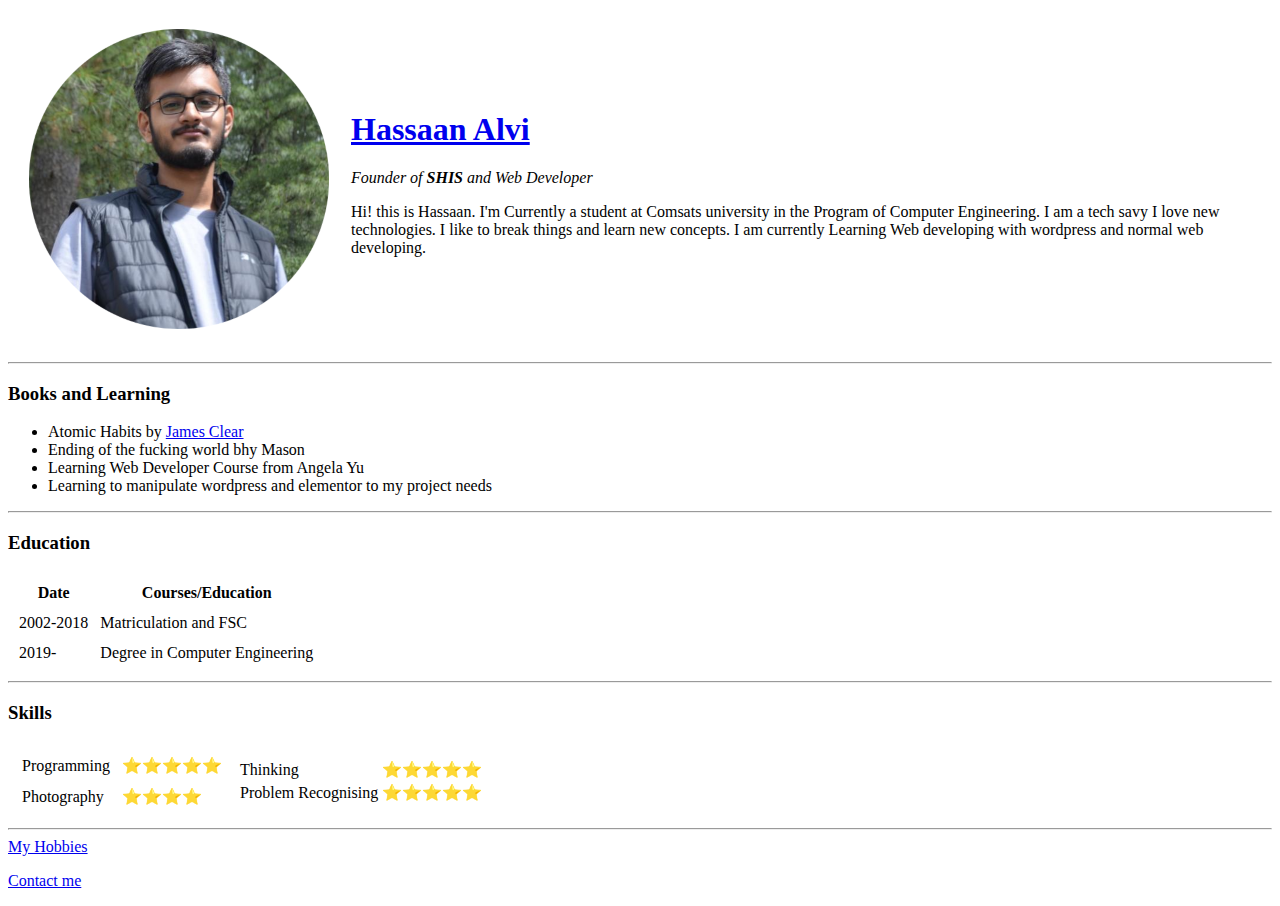
==== index.html @ 78a9ddda "Update index.html" ====
<!DOCTYPE html>
<html lang="en" dir="ltr">

<head>
  <meta charset="utf-8">
  <title>Hassaan's Personal Website</title>
 
</head>

<body>
  <table cellspacing='20'>
    <tr>
      <td><img src="mypicture.png" alt="Hassaan's Profile Picture"></td>
      <td>
        <h1 class="name"><a href="https://www.linkedin.com/in/hassaan-alvi-3a86a7232/">Hassaan Alvi</a></h1>
        <p><em>Founder of <strong>SHIS</strong> and Web Developer</em></p>
        <p class="intro">Hi! this is Hassaan. I'm Currently a student at Comsats university in the Program of Computer Engineering. I am a tech savy I love new technologies. I like to break things and learn new concepts. I am currently Learning Web developing with
          wordpress and normal web developing.</p>
      </td>
    </tr>
  </table>
  <hr>
  <h3>Books and Learning</h3>
  <p>
  <ul>
    <li>Atomic Habits by <a href="https://jamesclear.com/">James Clear</a></li>
    <li>Ending of the fucking world bhy Mason</li>
    <li>Learning Web Developer Course from Angela Yu</li>
    <li>Learning to manipulate wordpress and elementor to my project needs</li>
  </ul>
  <hr>
  <h3>Education</h3>
  <table cellspacing='10'>
    <thead>
      <th>Date</th>
      <th>Courses/Education</th>
    </thead>
    <tr>
      <td>2002-2018</td>
      <td>Matriculation and FSC</td>
    </tr>
    <tr>
      <td>2019-</td>
      <td>Degree in Computer Engineering</td>
    </tr>
  </table>
  <hr>
  <h3>Skills</h3>
  <table>
    <!-- Nested table -->
    <tr>
      <td>
        <table cellspacing='10'>
          <tr>
            <td>Programming</td>
            <td>⭐⭐⭐⭐⭐</td>
          </tr>
          <tr>
            <td>Photography</td>
            <td>⭐⭐⭐⭐</td>
          </tr>
        </table>
      </td>
      <td>
        <table ce1llspacing='10'>
          <tr>
            <td>Thinking</td>
            <td>⭐⭐⭐⭐⭐</td>
          </tr>
          <tr>
            <td>Problem Recognising</td>
            <td>⭐⭐⭐⭐⭐</td>
          </tr>
        </table>
      </td>
    </tr>
  </table>
  <hr>
  <a href="hobbies.html">My Hobbies</a>
  </p>
  <p>
    <a href="contactme.html">Contact me</a>
  </p>



</body>

</html>
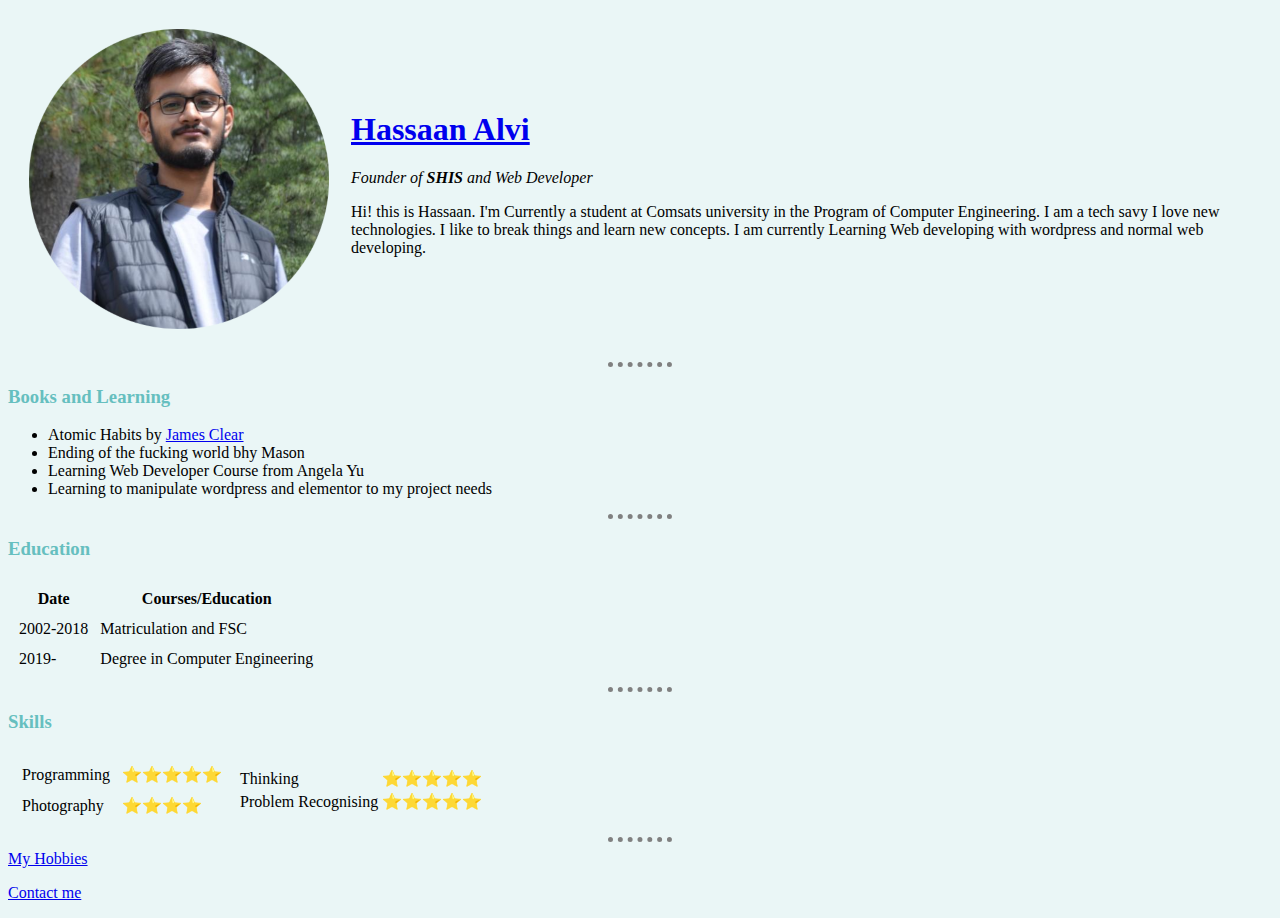
==== commit 10166935: "Update index.html" ====
--- a/index.html
+++ b/index.html
@@ -4,7 +4,7 @@
 <head>
   <meta charset="utf-8">
   <title>Hassaan's Personal Website</title>
- 
+  <link rel="stylesheet" href="/styles.css">
 </head>
 
 <body>
--- a/styles.css
+++ b/styles.css
@@ -0,0 +1,19 @@
+
+  body{background-color: #EAF6F6;}
+  hr{
+      border-style: dotted none none;
+      border-color: grey;
+      border-width: 5px;
+      width: 5%;
+
+  }
+h3{
+  color:  #66BFBF;
+}
+h1{
+  color:  #66BFBF;
+}
+
+.intro:hover{
+  color: red;
+}
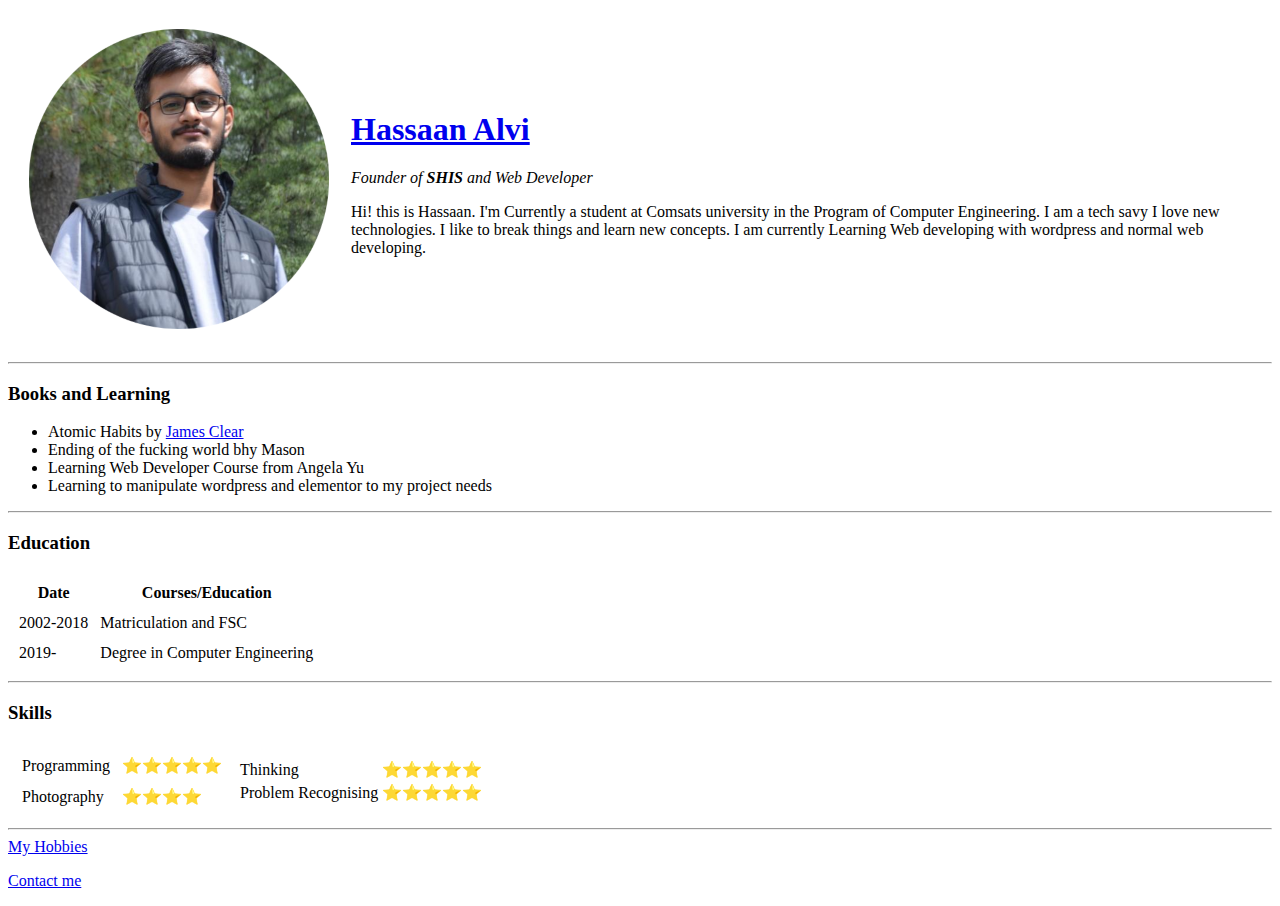
==== commit 0b1b174c: "new CV with css upload" ====
--- a/index.html
+++ b/index.html
@@ -4,7 +4,7 @@
 <head>
   <meta charset="utf-8">
   <title>Hassaan's Personal Website</title>
-  <link rel="stylesheet" href="/styles.css">
+  <link rel="stylesheet" href="W:\WORK Stuff\WEB DEVELOPMENT\HTML - PERSONAL SITE\css\styles.css">
 </head>
 
 <body>
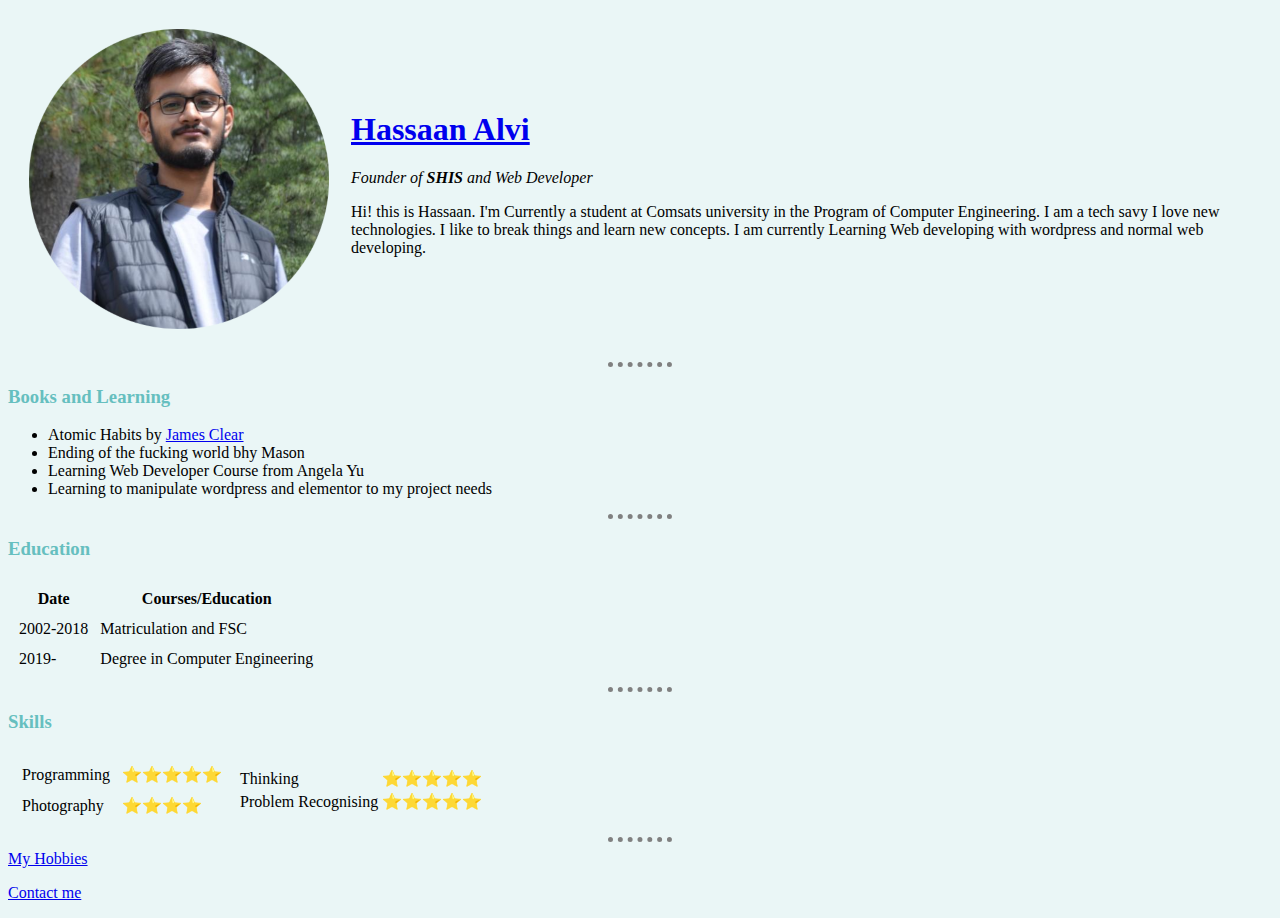
==== commit 39df61f5: "Update index.html" ====
--- a/index.html
+++ b/index.html
@@ -4,7 +4,7 @@
 <head>
   <meta charset="utf-8">
   <title>Hassaan's Personal Website</title>
-  <link rel="stylesheet" href="W:\WORK Stuff\WEB DEVELOPMENT\HTML - PERSONAL SITE\css\styles.css">
+  <link rel="stylesheet" href="\css\styles.css">
 </head>
 
 <body>
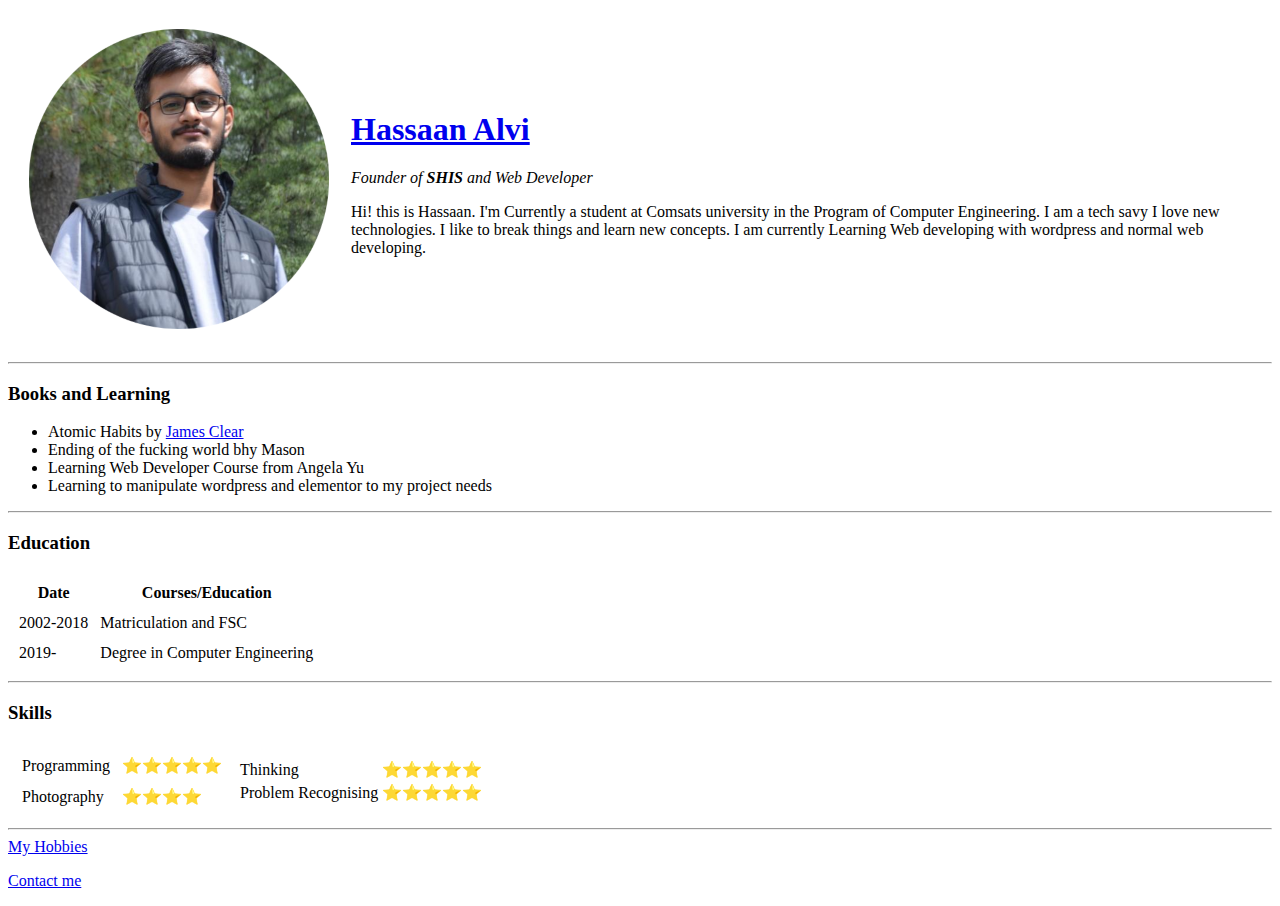
==== commit 53770118: "Update index.html" ====
--- a/index.html
+++ b/index.html
@@ -4,7 +4,7 @@
 <head>
   <meta charset="utf-8">
   <title>Hassaan's Personal Website</title>
-  <link rel="stylesheet" href="\css\styles.css">
+  <link rel="stylesheet" href="CV/css/styles.css">
 </head>
 
 <body>
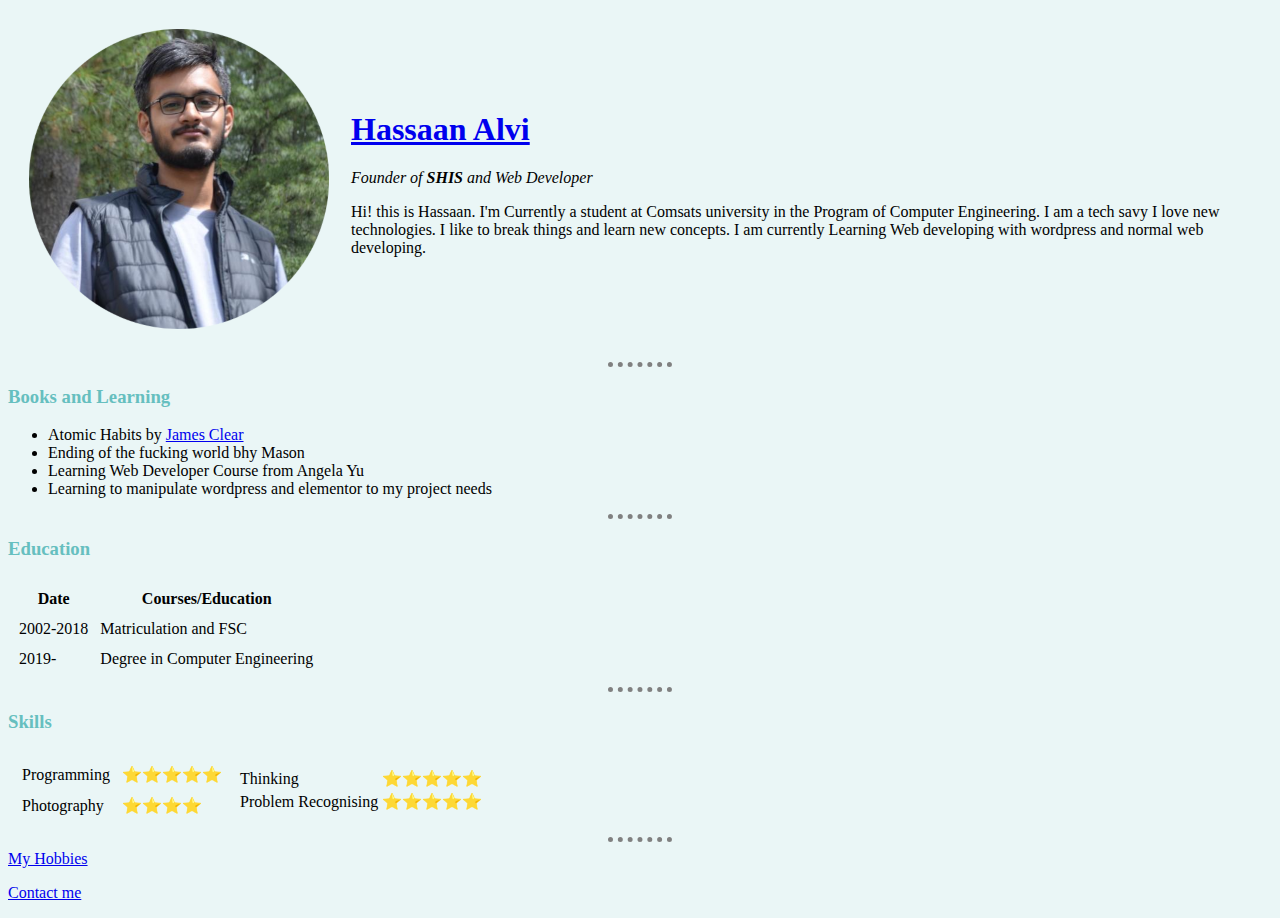
==== commit cf6d4bfb: "Update index.html" ====
--- a/index.html
+++ b/index.html
@@ -4,7 +4,7 @@
 <head>
   <meta charset="utf-8">
   <title>Hassaan's Personal Website</title>
-  <link rel="stylesheet" href="CV/css/styles.css">
+  <link rel="stylesheet" href="css/styles.css">
 </head>
 
 <body>
--- a/css/styles.css
+++ b/css/styles.css
@@ -0,0 +1,20 @@
+
+  body{background-color: #EAF6F6;}
+  hr{
+      border-style: dotted none none;
+      border-color: grey;
+      border-width: 5px;
+      width: 5%;
+
+  }
+h3{
+  color:  #66BFBF;
+}
+h1{
+  color:  #66BFBF;
+  font: "Fira Sans", serif;
+}
+
+.intro:hover{
+  color: red;
+}
